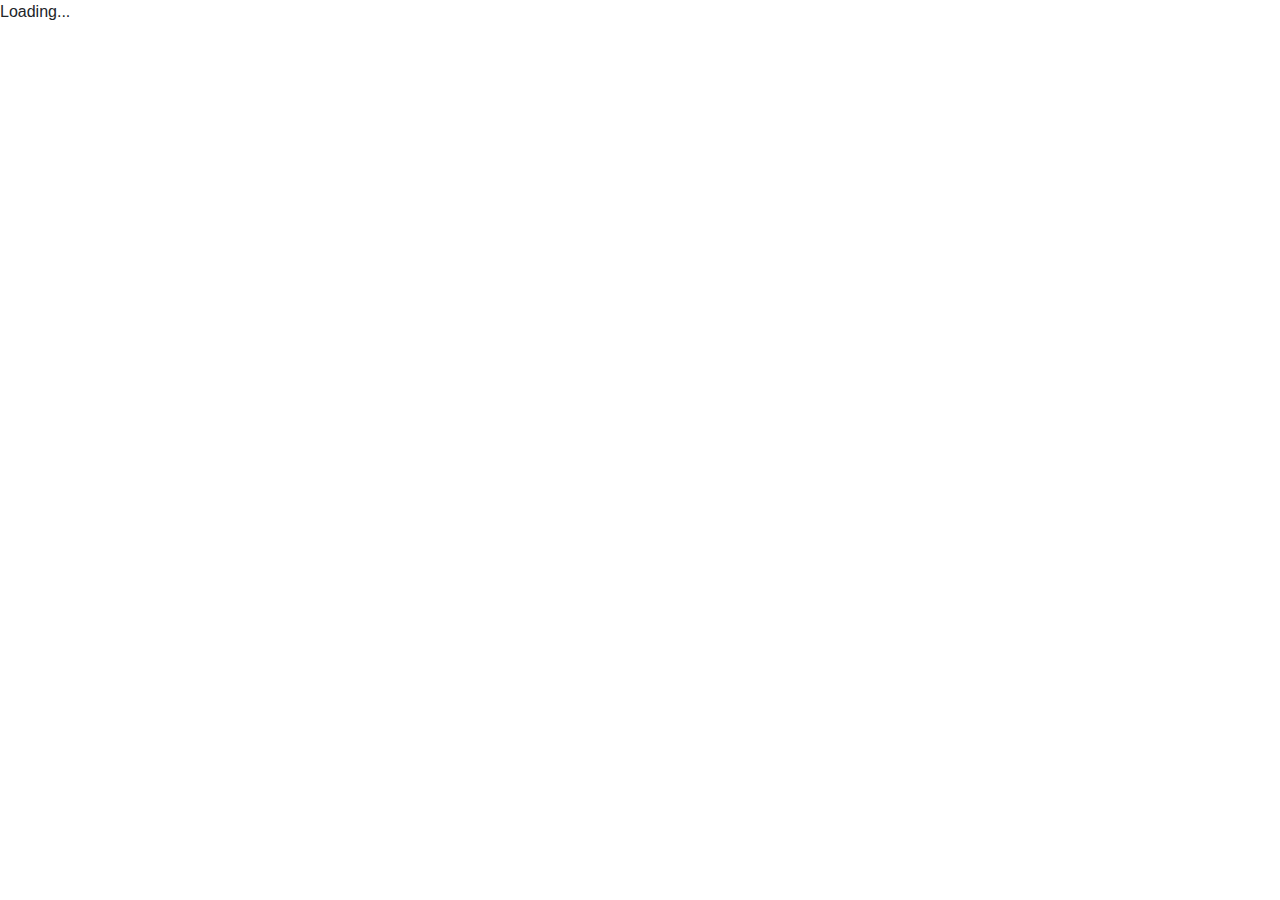
==== index.html @ 2e93f944 "フォルダ位置変更" ====
<!DOCTYPE html>
<html lang="en">

<head>
    <meta charset="utf-8" />
    <meta name="viewport" content="width=device-width, initial-scale=1.0, maximum-scale=1.0, user-scalable=no" />
    <title>RoomChat</title>
    <base href="/" />
    <link href="css/bootstrap/bootstrap.min.css" rel="stylesheet" />
    <link href="css/app.css" rel="stylesheet" />
    <link href="RoomChat.styles.css" rel="stylesheet" />
</head>

<body>
    <div id="app">Loading...</div>

    <div id="blazor-error-ui">
        An unhandled error has occurred.
        <a href="" class="reload">Reload</a>
        <a class="dismiss">🗙</a>
    </div>
    <script src="_content/Microsoft.AspNetCore.Components.WebAssembly.Authentication/AuthenticationService.js"></script>
    <script src="_framework/blazor.webassembly.js"></script>
</body>

</html>
---- css/app.css ----
﻿@import url('open-iconic/font/css/open-iconic-bootstrap.min.css');

html, body {
    font-family: 'Helvetica Neue', Helvetica, Arial, sans-serif;
}

h1:focus {
    outline: none;
}

a, .btn-link {
    color: #0071c1;
}

.btn-primary {
    color: #fff;
    background-color: #1b6ec2;
    border-color: #1861ac;
}

.content {
    padding-top: 1.1rem;
}

.valid.modified:not([type=checkbox]) {
    outline: 1px solid #26b050;
}

.invalid {
    outline: 1px solid red;
}

.validation-message {
    color: red;
}

#blazor-error-ui {
    background: lightyellow;
    bottom: 0;
    box-shadow: 0 -1px 2px rgba(0, 0, 0, 0.2);
    display: none;
    left: 0;
    padding: 0.6rem 1.25rem 0.7rem 1.25rem;
    position: fixed;
    width: 100%;
    z-index: 1000;
}

    #blazor-error-ui .dismiss {
        cursor: pointer;
        position: absolute;
        right: 0.75rem;
        top: 0.5rem;
    }

.blazor-error-boundary {
    background: url([data-uri]) no-repeat 1rem/1.8rem, #b32121;
    padding: 1rem 1rem 1rem 3.7rem;
    color: white;
}

    .blazor-error-boundary::after {
        content: "An error has occurred."
    }
---- RoomChat.styles.css ----
/* /Shared/MainLayout.razor.rz.scp.css */
.page[b-8tukhmff3j] {
    position: relative;
    display: flex;
    flex-direction: column;
}

main[b-8tukhmff3j] {
    flex: 1;
}

.sidebar[b-8tukhmff3j] {
    background-image: linear-gradient(180deg, rgb(5, 39, 103) 0%, #3a0647 70%);
}

.top-row[b-8tukhmff3j] {
    background-color: #f7f7f7;
    border-bottom: 1px solid #d6d5d5;
    justify-content: flex-end;
    height: 3.5rem;
    display: flex;
    align-items: center;
}

    .top-row[b-8tukhmff3j]  a, .top-row[b-8tukhmff3j]  .btn-link {
        white-space: nowrap;
        margin-left: 1.5rem;
        text-decoration: none;
    }

    .top-row[b-8tukhmff3j]  a:hover, .top-row[b-8tukhmff3j]  .btn-link:hover {
        text-decoration: underline;
    }

    .top-row[b-8tukhmff3j]  a:first-child {
        overflow: hidden;
        text-overflow: ellipsis;
    }

@media (max-width: 640.98px) {
    .top-row:not(.auth)[b-8tukhmff3j] {
        display: none;
    }

    .top-row.auth[b-8tukhmff3j] {
        justify-content: space-between;
    }

    .top-row[b-8tukhmff3j]  a, .top-row[b-8tukhmff3j]  .btn-link {
        margin-left: 0;
    }
}

@media (min-width: 641px) {
    .page[b-8tukhmff3j] {
        flex-direction: row;
    }

    .sidebar[b-8tukhmff3j] {
        width: 250px;
        height: 100vh;
        position: sticky;
        top: 0;
    }

    .top-row[b-8tukhmff3j] {
        position: sticky;
        top: 0;
        z-index: 1;
    }

    .top-row.auth[b-8tukhmff3j]  a:first-child {
        flex: 1;
        text-align: right;
        width: 0;
    }

    .top-row[b-8tukhmff3j], article[b-8tukhmff3j] {
        padding-left: 2rem !important;
        padding-right: 1.5rem !important;
    }
}
/* /Shared/NavMenu.razor.rz.scp.css */
.navbar-toggler[b-623lvi91x8] {
    background-color: rgba(255, 255, 255, 0.1);
}

.top-row[b-623lvi91x8] {
    height: 3.5rem;
    background-color: rgba(0,0,0,0.4);
}

.navbar-brand[b-623lvi91x8] {
    font-size: 1.1rem;
}

.oi[b-623lvi91x8] {
    width: 2rem;
    font-size: 1.1rem;
    vertical-align: text-top;
    top: -2px;
}

.nav-item[b-623lvi91x8] {
    font-size: 0.9rem;
    padding-bottom: 0.5rem;
}

    .nav-item:first-of-type[b-623lvi91x8] {
        padding-top: 1rem;
    }

    .nav-item:last-of-type[b-623lvi91x8] {
        padding-bottom: 1rem;
    }

    .nav-item[b-623lvi91x8]  a {
        color: #d7d7d7;
        border-radius: 4px;
        height: 3rem;
        display: flex;
        align-items: center;
        line-height: 3rem;
    }

.nav-item[b-623lvi91x8]  a.active {
    background-color: rgba(255,255,255,0.25);
    color: white;
}

.nav-item[b-623lvi91x8]  a:hover {
    background-color: rgba(255,255,255,0.1);
    color: white;
}

@media (min-width: 641px) {
    .navbar-toggler[b-623lvi91x8] {
        display: none;
    }

    .collapse[b-623lvi91x8] {
        /* Never collapse the sidebar for wide screens */
        display: block;
    }
}
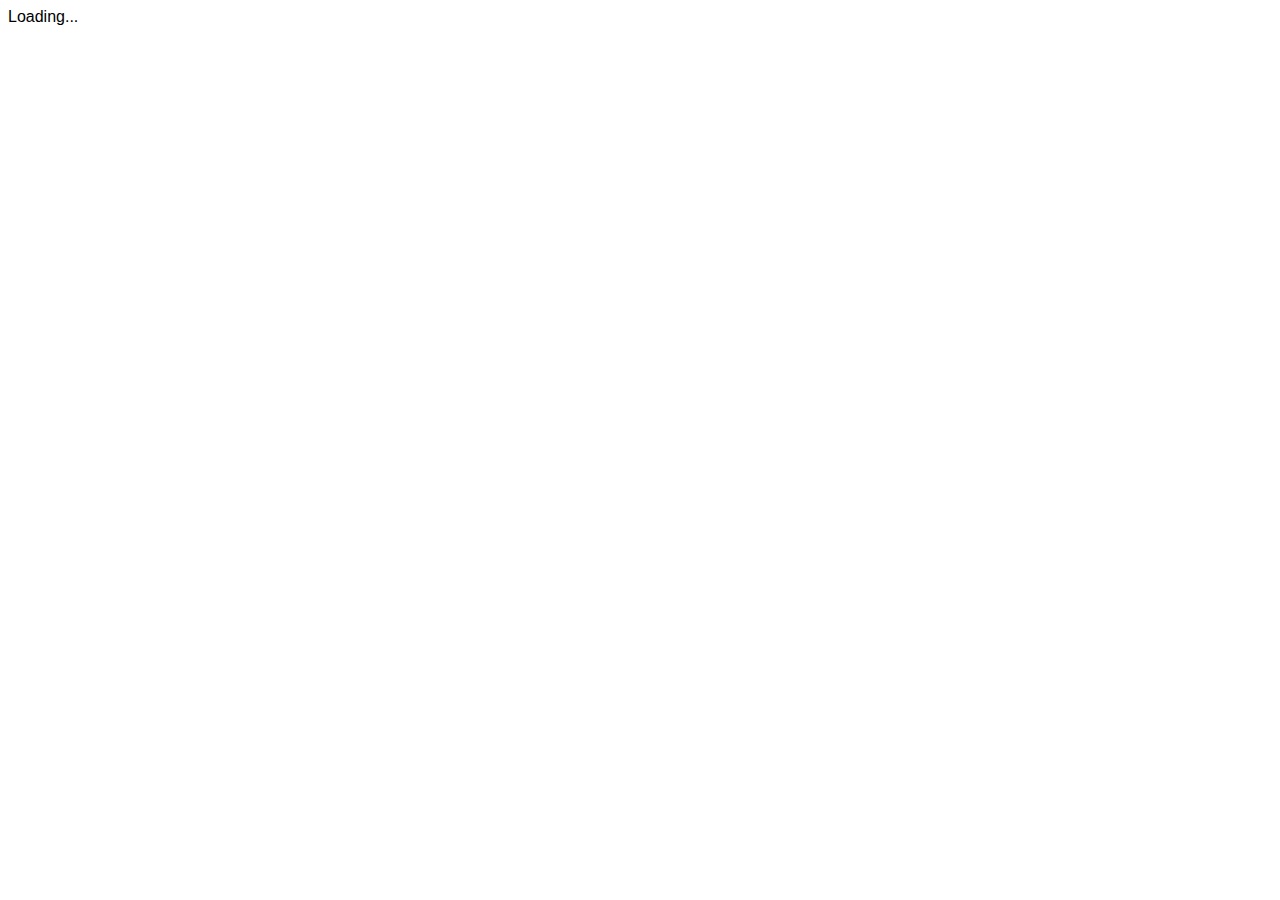
==== commit ce14fbb8: "やっぱりさ、駄目なんだよ相対パスじゃなきゃ…" ====
--- a/index.html
+++ b/index.html
@@ -1,26 +1,26 @@
-<!DOCTYPE html>
-<html lang="en">
-
-<head>
-    <meta charset="utf-8" />
-    <meta name="viewport" content="width=device-width, initial-scale=1.0, maximum-scale=1.0, user-scalable=no" />
-    <title>RoomChat</title>
-    <base href="/" />
-    <link href="css/bootstrap/bootstrap.min.css" rel="stylesheet" />
-    <link href="css/app.css" rel="stylesheet" />
-    <link href="RoomChat.styles.css" rel="stylesheet" />
-</head>
-
-<body>
-    <div id="app">Loading...</div>
-
-    <div id="blazor-error-ui">
-        An unhandled error has occurred.
-        <a href="" class="reload">Reload</a>
-        <a class="dismiss">🗙</a>
-    </div>
-    <script src="_content/Microsoft.AspNetCore.Components.WebAssembly.Authentication/AuthenticationService.js"></script>
-    <script src="_framework/blazor.webassembly.js"></script>
-</body>
-
-</html>
+<!DOCTYPE html>
+<html lang="en">
+
+<head>
+    <meta charset="utf-8" />
+    <meta name="viewport" content="width=device-width, initial-scale=1.0, maximum-scale=1.0, user-scalable=no" />
+    <title>RoomChat</title>
+    <base href="./" />
+    <link href="./bootstrap/bootstrap.min.css" rel="stylesheet" />
+    <link href="./css/app.css" rel="stylesheet" />
+    <link href="./RoomChat.styles.css" rel="stylesheet" />
+</head>
+
+<body>
+    <div id="app">Loading...</div>
+
+    <div id="blazor-error-ui">
+        An unhandled error has occurred.
+        <a href="" class="reload">Reload</a>
+        <a class="dismiss">🗙</a>
+    </div>
+    <script src="./_content/Microsoft.AspNetCore.Components.WebAssembly.Authentication/AuthenticationService.js"></script>
+    <script src="./_framework/blazor.webassembly.js"></script>
+</body>
+
+</html>
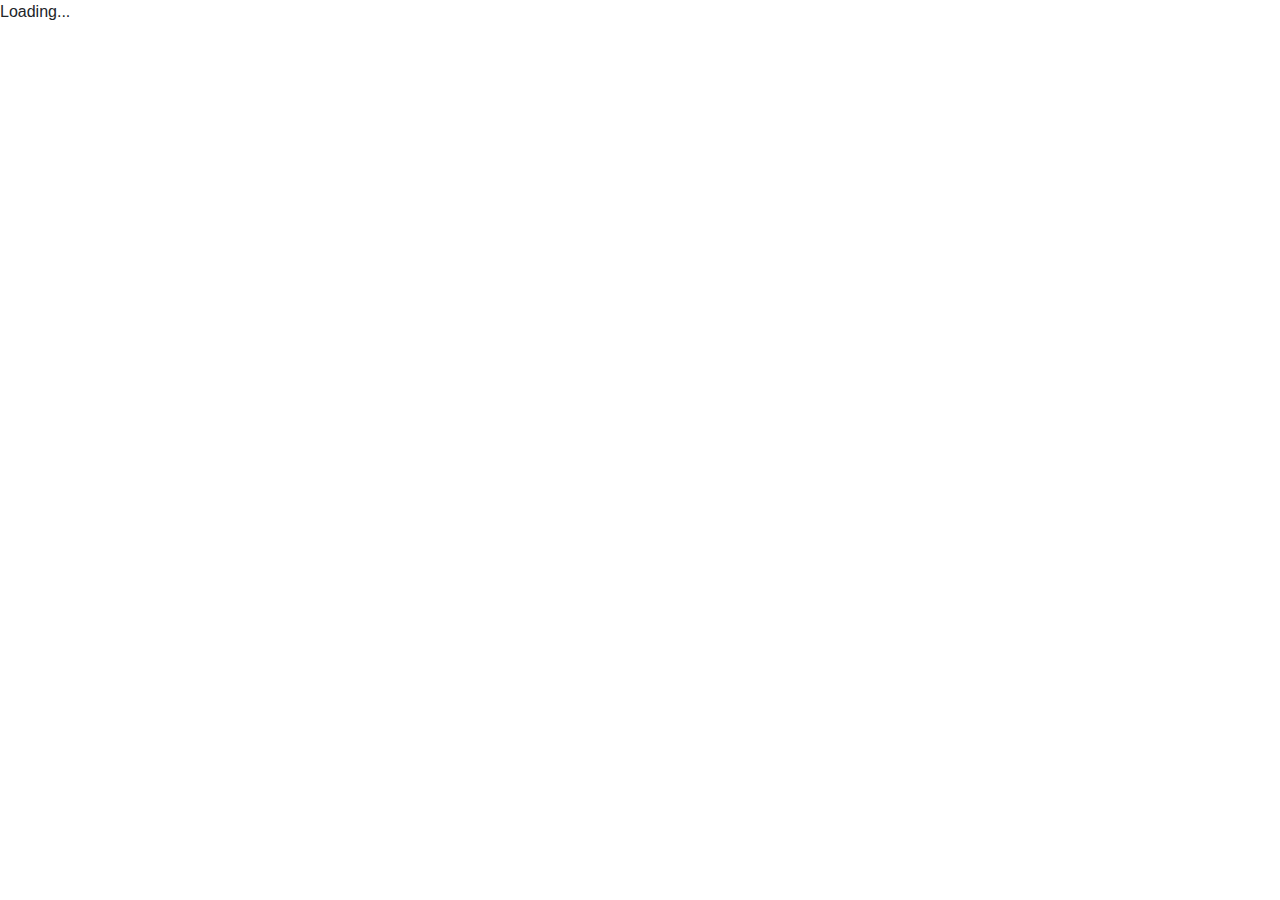
==== commit 1f47f0a2: "パスミス修正" ====
--- a/index.html
+++ b/index.html
@@ -6,7 +6,7 @@
     <meta name="viewport" content="width=device-width, initial-scale=1.0, maximum-scale=1.0, user-scalable=no" />
     <title>RoomChat</title>
     <base href="./" />
-    <link href="./bootstrap/bootstrap.min.css" rel="stylesheet" />
+    <link href="./css/bootstrap/bootstrap.min.css" rel="stylesheet" />
     <link href="./css/app.css" rel="stylesheet" />
     <link href="./RoomChat.styles.css" rel="stylesheet" />
 </head>
